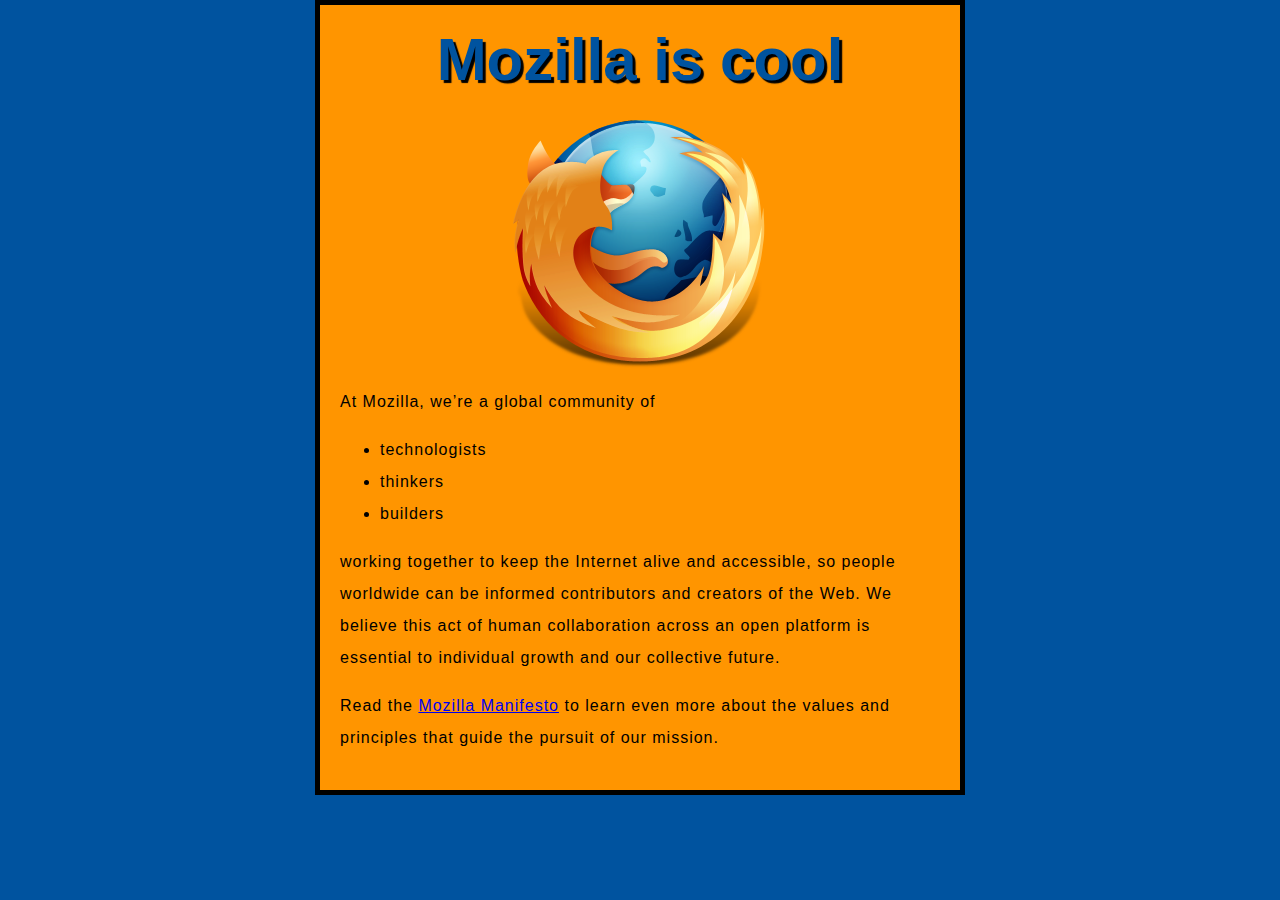
==== index.html @ 74157f00 "Update index.html" ====
<!DOCTYPE html>
<html><head><meta http-equiv="Content-Type" content="text/html; charset=UTF-8">
    
    <title>My test page</title>
    <link href="./Style/style.css" rel="stylesheet" type="text/css">
  </head>
  <body>
    <h1>Mozilla is cool</h1>
    <img src="./Images/firefox-icon.png" alt="The Firefox logo: a flaming fox surrounding the Earth.">

    <p>At Mozilla, we’re a global community of</p>
    
    <ul> <!-- changed to list in the tutorial -->
      <li>technologists</li>
      <li>thinkers</li>
      <li>builders</li>
    </ul>

    <p>working together to keep the Internet alive and accessible, so people worldwide can be informed contributors and creators of the Web. We believe this act of human collaboration across an open platform is essential to individual growth and our collective future.</p>

    <p>Read the <a href="https://www.mozilla.org/en-US/about/manifesto/">Mozilla Manifesto</a> to learn even more about the values and principles that guide the pursuit of our mission.</p>
  

</body></html>
---- Style/style.css ----
html {
  font-size: 10px;
  font-family: 'Open Sans', sans-serif;
}


h1 {
  font-size: 60px;
  text-align: center;
}

p, li {
  font-size: 16px;  
  line-height: 2;
  letter-spacing: 1px;
}


html {
  background-color: #00539F;
}

body {
  width: 600px;
  margin: 0 auto;
  background-color: #FF9500;
  padding: 0 20px 20px 20px;
  border: 5px solid black;
}

h1 {
  margin: 0;
  padding: 20px 0;  
  color: #00539F;
  text-shadow: 3px 3px 1px black;
}

img {
  display: block;
  margin: 0 auto;
}
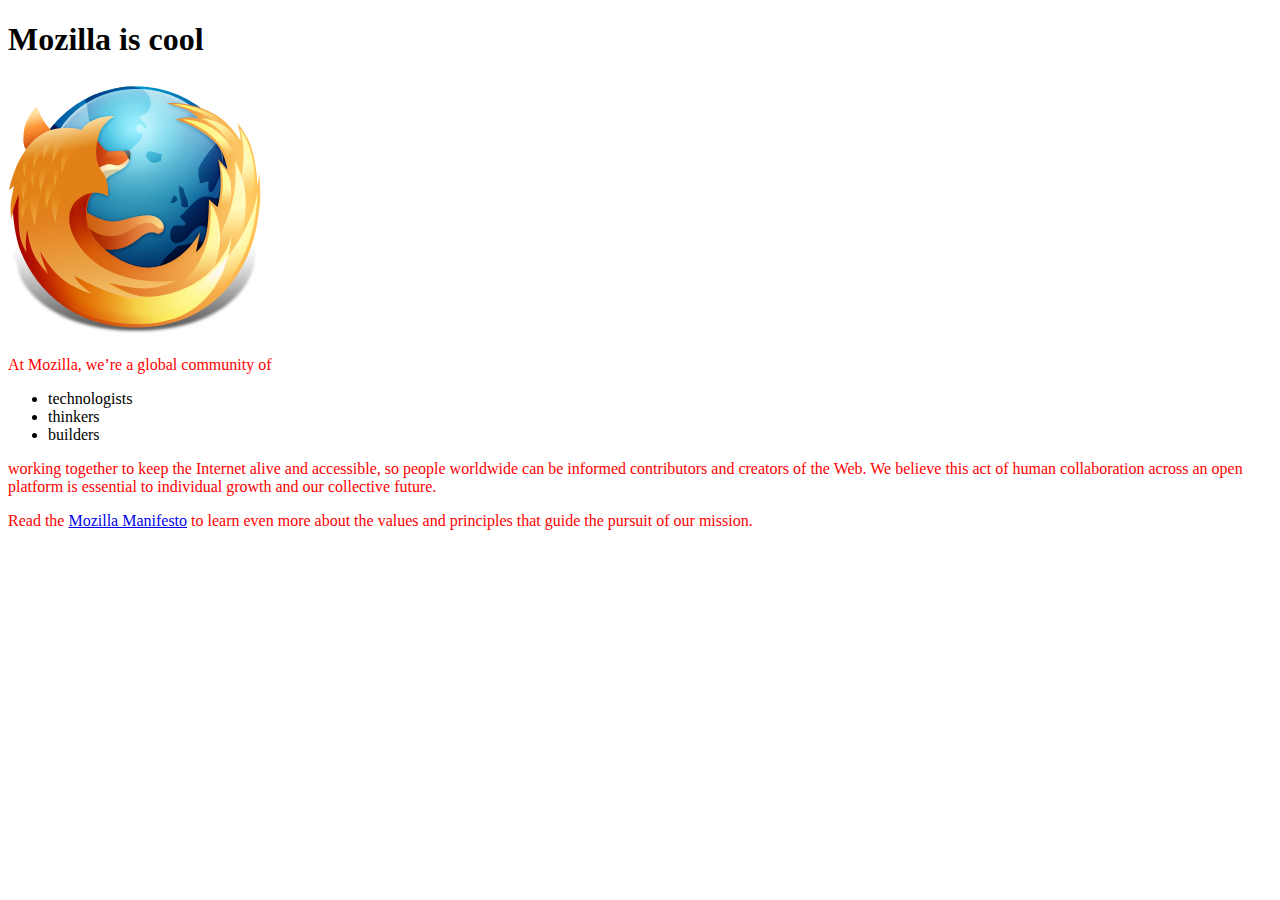
==== commit 8f5ef05d: "Update index.html" ====
--- a/index.html
+++ b/index.html
@@ -1,8 +1,8 @@
 <!DOCTYPE html>
 <html><head><meta http-equiv="Content-Type" content="text/html; charset=UTF-8">
-    
+   <head>
     <title>My test page</title>
-    <link href="./Style/style.css" rel="stylesheet" type="text/css">
+    <link href="red-text.css" rel="stylesheet" type="text/css">
   </head>
   <body>
     <h1>Mozilla is cool</h1>
--- a/red-text.css
+++ b/red-text.css
@@ -0,0 +1,5 @@
+p {
+
+color: red;
+
+}
